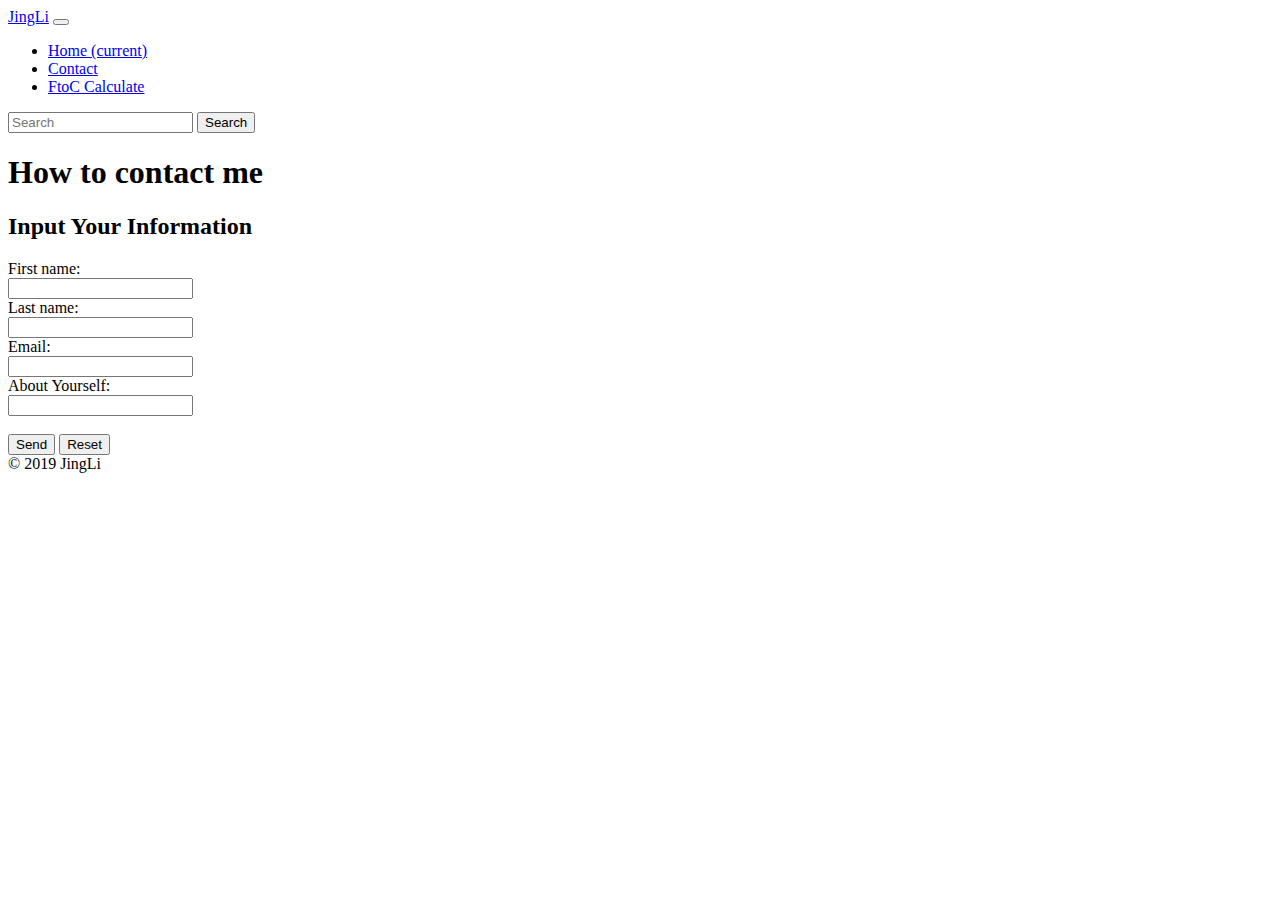
==== contact.html @ 2f8b9f3c "add" ====
<!DOCTYPE html>
<html lang="en">

<head>
    <meta charset="UTF8">
    <meta name="viewport" content="width=device-width, initial-scale=1, shrink-to-fit=no">
    <meta name="author" content="Jing Li">

    <link rel="stylesheet" href="https://stackpath.bootstrapcdn.com/bootstrap/4.2.1/css/bootstrap.min.css"
        integrity="sha384-GJzZqFGwb1QTTN6wy59ffF1BuGJpLSa9DkKMp0DgiMDm4iYMj70gZWKYbI706tWS" crossorigin="anonymous">

    <link rel="stylesheet" href="./css/jing.css">

    <title>Contact</title>

</head>

<body class="bgimg" style="background-image:url(hefei.png)">
    <nav class="navbar navbar-expand-lg navbar-light bg-light">
        <a class="navbar-brand" href="#">JingLi</a>
        <button class="navbar-toggler" type="button" data-toggle="collapse" data-target="#navbarSupportedContent"
            aria-controls="navbarSupportedContent" aria-expanded="false" aria-label="Toggle navigation">
            <span class="navbar-toggler-icon"></span>
        </button>

        <div class="collapse navbar-collapse" id="navbarSupportedContent">
            <ul class="navbar-nav mr-auto">
                <li class="nav-item active">
                    <a class="nav-link" href="index.html">Home <span class="sr-only">(current)</span></a>
                </li>
                <li class="nav-item">
                    <a class="nav-link" href="contact.html">Contact</a>
                </li>
                <li class="nav-item">
                    <a class="nav-link" href="ftoccalculate.html">FtoC Calculate</a>
                </li>

            </ul>
            <form class="form-inline my-2 my-lg-0">
                <input class="form-control mr-sm-2" type="search" placeholder="Search" aria-label="Search">
                <button class="btn btn-outline-success my-2 my-sm-0" type="submit">Search</button>
            </form>
        </div>
    </nav>

    <header>
        <article>
            <h1>How to contact me</h1>
        </article>
    </header>
    <main>
        <h2>Input Your Information</h2>

        <form>
            First name:<br>
            <input type="text" name="firstname">
            <br>
            Last name:<br>
            <input type="text" name="lastname">
            <br>
            Email:<br>
            <input type="text" name="email">
            <br>
            About Yourself:<br>
            <input type="text" name="aboutYourself"><br>
            <br>
            <input type="submit" value="Send">
            <input type="reset" value="Reset">

        </form>

    </main>
    <footer>
        &copy; 2019 JingLi
    </footer>

    <script src="https://code.jquery.com/jquery-3.2.1.slim.min.js"
        integrity="sha384-KJ3o2DKtIkvYIK3UENzmM7KCkRr/rE9/Qpg6aAZGJwFDMVNA/GpGFF93hXpG5KkN"
        crossorigin="anonymous"></script>
    <script src="https://cdnjs.cloudflare.com/ajax/libs/popper.js/1.12.9/umd/popper.min.js"
        integrity="sha384-ApNbgh9B+Y1QKtv3Rn7W3mgPxhU9K/ScQsAP7hUibX39j7fakFPskvXusvfa0b4Q"
        crossorigin="anonymous"></script>
    <script src="https://maxcdn.bootstrapcdn.com/bootstrap/4.0.0/js/bootstrap.min.js"
        integrity="sha384-JZR6Spejh4U02d8jOt6vLEHfe/JQGiRRSQQxSfFWpi1MquVdAyjUar5+76PVCmYl"
        crossorigin="anonymous"></script>


</body>

</html>
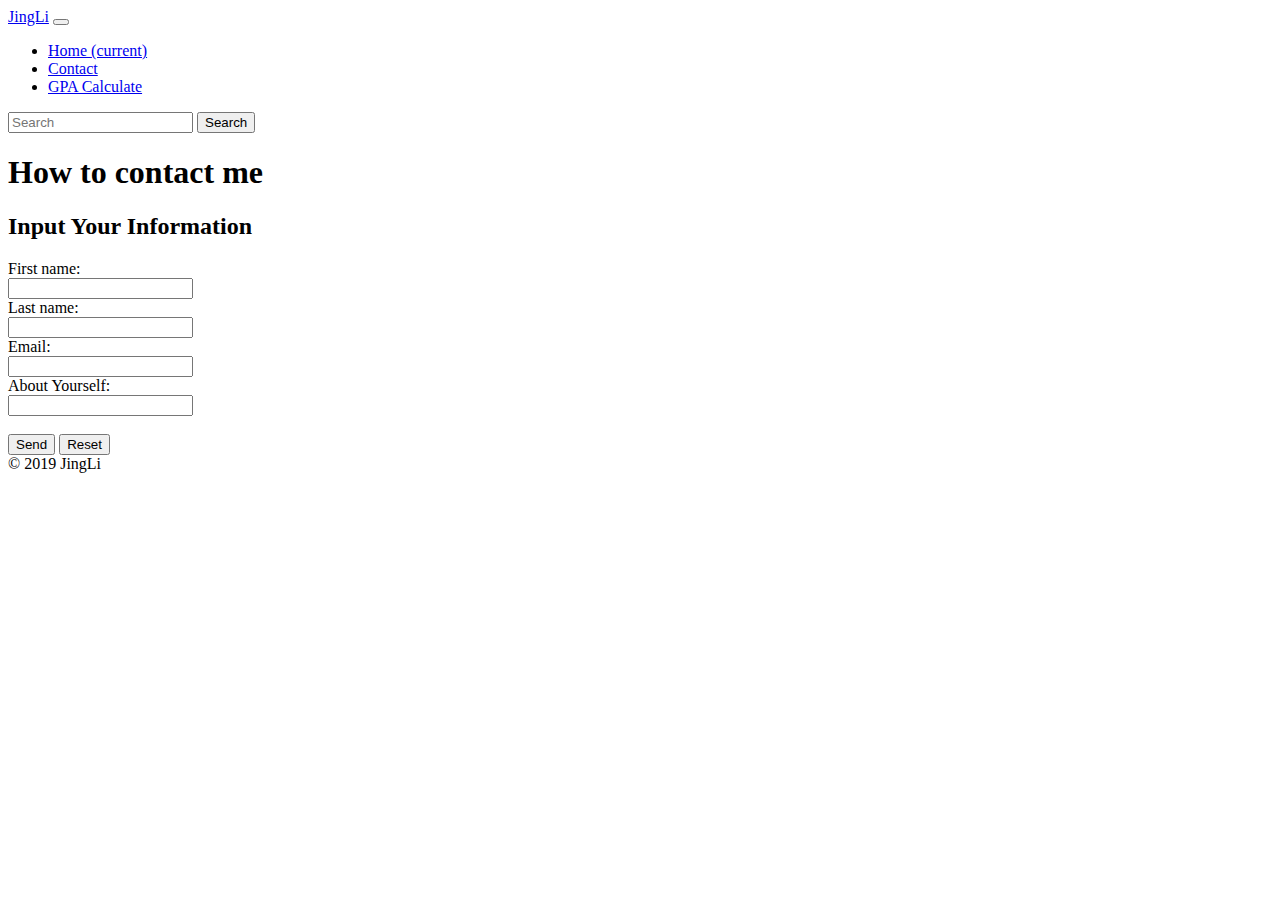
==== commit 706a39be: "Conflicts resolved" ====
--- a/contact.html
+++ b/contact.html
@@ -32,7 +32,7 @@
                     <a class="nav-link" href="contact.html">Contact</a>
                 </li>
                 <li class="nav-item">
-                    <a class="nav-link" href="ftoccalculate.html">FtoC Calculate</a>
+                    <a class="nav-link" href="gpacalculate.html">GPA Calculate</a>
                 </li>
 
             </ul>
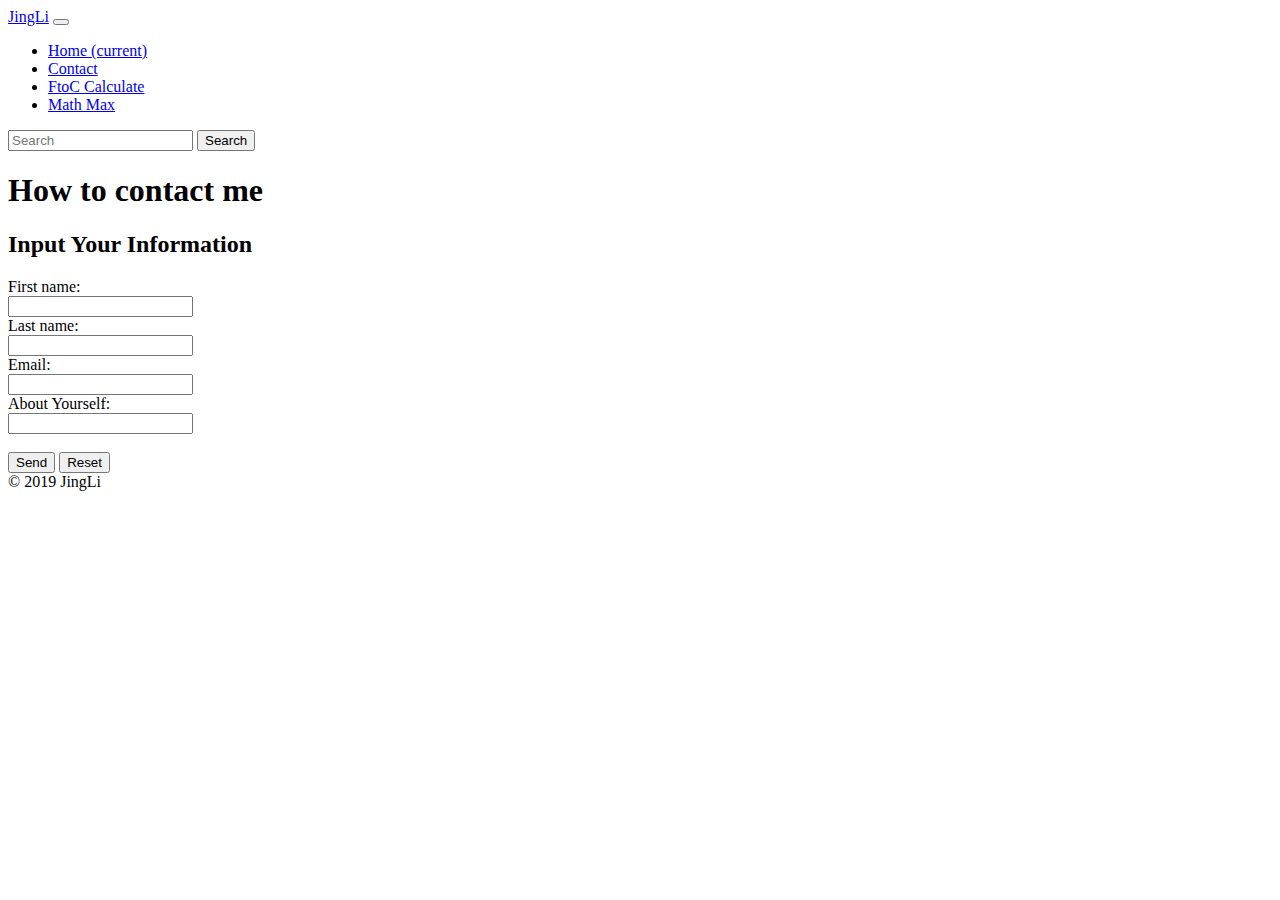
==== commit 33ddb85b: "ad" ====
--- a/contact.html
+++ b/contact.html
@@ -32,7 +32,10 @@
                     <a class="nav-link" href="contact.html">Contact</a>
                 </li>
                 <li class="nav-item">
-                    <a class="nav-link" href="gpacalculate.html">GPA Calculate</a>
+                    <a class="nav-link" href="ftoccalculate.html">FtoC Calculate</a>
+                </li>
+                <li class="nav-item">
+                    <a class="nav-link" href="mathmax.html">Math Max</a>
                 </li>
 
             </ul>
@@ -42,33 +45,38 @@
             </form>
         </div>
     </nav>
-
+    
     <header>
+        <section>
         <article>
             <h1>How to contact me</h1>
         </article>
+    </section>
     </header>
     <main>
-        <h2>Input Your Information</h2>
+        <section>
+        <article class="col-sm-6">
+            <h2>Input Your Information</h2>
 
-        <form>
-            First name:<br>
-            <input type="text" name="firstname">
-            <br>
-            Last name:<br>
-            <input type="text" name="lastname">
-            <br>
-            Email:<br>
-            <input type="text" name="email">
-            <br>
-            About Yourself:<br>
-            <input type="text" name="aboutYourself"><br>
-            <br>
-            <input type="submit" value="Send">
-            <input type="reset" value="Reset">
+            <form>
+                First name:<br>
+                <input type="text" name="firstname">
+                <br>
+                Last name:<br>
+                <input type="text" name="lastname">
+                <br>
+                Email:<br>
+                <input type="text" name="email">
+                <br>
+                About Yourself:<br>
+                <input type="text" name="aboutYourself"><br>
+                <br>
+                <input type="submit" value="Send">
+                <input type="reset" value="Reset">
 
-        </form>
-
+            </form>
+        </article>
+    </section>
     </main>
     <footer>
         &copy; 2019 JingLi
